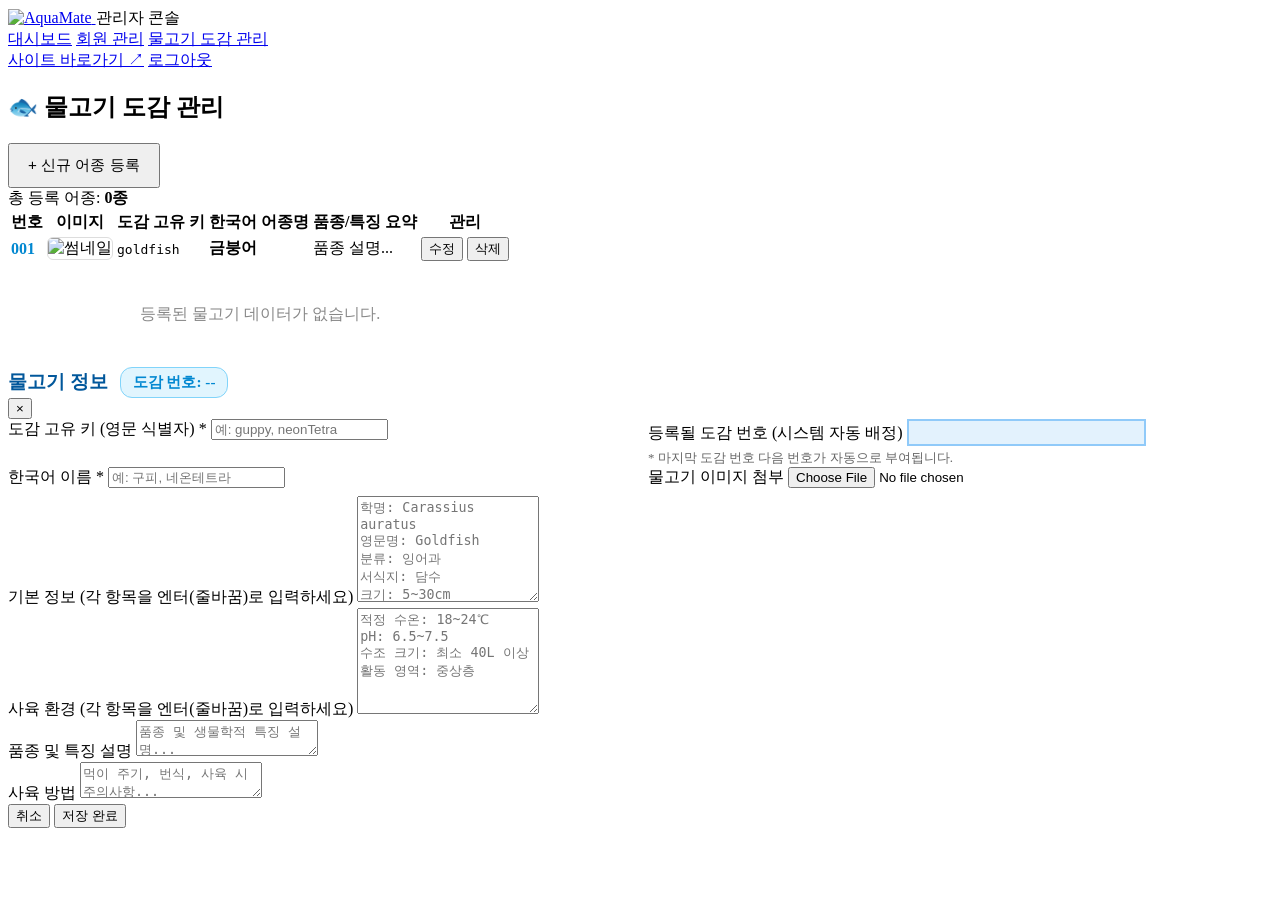
==== src/main/resources/templates/admin/fish.html @ 493bbc46 "Feat: 관리자 콘솔(대시보드, 회원 관리, 도감 관리) 및 권한 제어 구현 - [auth] Role 열거형(ROLE_USER, ROLE_ADMIN) 추가 및 세션 권한 연동 -" ====
<!DOCTYPE html>
<html lang="ko" xmlns:th="http://www.thymeleaf.org">
<head>
    <meta charset="UTF-8">
    <meta name="viewport" content="width=device-width, initial-scale=1.0">
    <title>AquaMate 관리자 : 물고기 도감 관리</title>
    <link rel="stylesheet" href="/aquamate/css/admin.css?v=3">
    <script src="https://code.jquery.com/jquery-3.7.1.min.js"></script>
    <script src="/aquamate/js/admin.js?v=3"></script>
</head>
<body>
    <header class="admin-header">
        <div class="logo-area">
            <a href="/aquamate/admin">
                <img src="/aquamate/images/logo.png" alt="AquaMate">
            </a>
            <span class="badge">관리자 콘솔</span>
        </div>
        <nav class="admin-nav">
            <a href="/aquamate/admin">대시보드</a>
            <a href="/aquamate/admin/users">회원 관리</a>
            <a href="/aquamate/admin/fish" class="active">물고기 도감 관리</a>
        </nav>
        <div class="user-actions">
            <a href="/aquamate/" class="btn-site" target="_blank">사이트 바로가기 ↗</a>
            <a href="/aquamate/logout" class="btn-logout">로그아웃</a>
        </div>
    </header>

    <div class="admin-container">
        <div class="page-title">
            <h2>🐟 물고기 도감 관리</h2>
            <button type="button" class="btn btn-success" onclick="openFishModal('')" style="padding: 10px 18px; font-size: 0.95rem;">+ 신규 어종 등록</button>
        </div>

        <div class="card-table">
            <div class="card-header-bar">
                <div>
                    총 등록 어종: <strong th:text="${#lists.size(fishList)} + '종'">0종</strong>
                </div>
            </div>

            <table>
                <thead>
                    <tr>
                        <th>번호</th>
                        <th>이미지</th>
                        <th>도감 고유 키</th>
                        <th>한국어 어종명</th>
                        <th>품종/특징 요약</th>
                        <th>관리</th>
                    </tr>
                </thead>
                <tbody>
                    <tr th:each="fish : ${fishList}">
                        <td><span style="font-weight: bold; color: #0288d1;" th:text="${fish.num}">001</span></td>
                        <td>
                            <img th:src="@{${fish.img != null && fish.img.startsWith('/') ? fish.img : '/' + fish.img}}"
                                 onerror="this.onerror=null; this.src='/aquamate/images/fish_gold.jpg';"
                                 alt="썸네일"
                                 style="width: 48px; height: 48px; object-fit: cover; border-radius: 6px; border: 1px solid #ddd;">
                        </td>
                        <td><code th:text="${fish.key}">goldfish</code></td>
                        <td><strong th:text="${fish.name}">금붕어</strong></td>
                        <td style="max-width: 320px; white-space: nowrap; overflow: hidden; text-overflow: ellipsis;" th:text="${fish.type}">품종 설명...</td>
                        <td>
                            <button type="button" class="btn btn-primary" th:onclick="openFishModal([[${fish.key}]])">수정</button>
                            <button type="button" class="btn btn-danger" th:onclick="deleteFish([[${fish.key}]], [[${fish.name}]])">삭제</button>
                        </td>
                    </tr>
                    <tr th:if="${#lists.isEmpty(fishList)}">
                        <td colspan="6" style="text-align: center; padding: 40px; color: #888;">등록된 물고기 데이터가 없습니다.</td>
                    </tr>
                </tbody>
            </table>
        </div>
    </div>

    <!-- 물고기 등록 / 수정 모달 -->
    <div id="fishModal" class="modal">
        <div class="modal-content">
            <div class="modal-header">
                <div style="display: flex; align-items: center; gap: 12px;">
                    <h3 id="fishModalTitle" style="margin: 0; color: #01579b;">물고기 정보</h3>
                    <span id="fishNumBadge" style="background: #e1f5fe; color: #0288d1; padding: 4px 12px; border-radius: 12px; font-weight: bold; font-size: 0.95rem; border: 1px solid #81d4fa;">
                        도감 번호: <strong id="fishNumBadgeVal">--</strong>
                    </span>
                </div>
                <button type="button" class="close-btn" onclick="closeModal('fishModal')">&times;</button>
            </div>
            <form id="fishForm" onsubmit="event.preventDefault(); submitFishForm();" enctype="multipart/form-data">
                <div style="display: grid; grid-template-columns: 1fr 1fr; gap: 16px;">
                    <div class="form-group">
                        <label for="fishKey">도감 고유 키 (영문 식별자) *</label>
                        <input type="text" id="fishKey" class="form-control" placeholder="예: guppy, neonTetra" required>
                    </div>
                    <div class="form-group">
                        <label for="fishNum">등록될 도감 번호 (시스템 자동 배정)</label>
                        <input type="text" id="fishNum" class="form-control" readonly style="background-color: #e3f2fd; cursor: not-allowed; font-weight: bold; font-size: 1.1rem; color: #01579b; border: 2px solid #90caf9;">
                        <small style="color: #666; font-size: 0.8rem; margin-top: 4px; display: block;">* 마지막 도감 번호 다음 번호가 자동으로 부여됩니다.</small>
                    </div>
                </div>

                <div style="display: grid; grid-template-columns: 1fr 1fr; gap: 16px;">
                    <div class="form-group">
                        <label for="fishName">한국어 이름 *</label>
                        <input type="text" id="fishName" class="form-control" placeholder="예: 구피, 네온테트라" required>
                    </div>
                    <div class="form-group">
                        <label for="fishImgFile">물고기 이미지 첨부</label>
                        <input type="file" id="fishImgFile" accept="image/*" class="form-control" onchange="previewFishImage(this)">
                        <input type="hidden" id="fishImg">
                        <div id="previewArea" style="margin-top: 8px;">
                            <img id="imgPreview" src="" alt="이미지 미리보기" style="display:none; width: 80px; height: 80px; object-fit: cover; border-radius: 6px; border: 1px solid #ccc;">
                        </div>
                    </div>
                </div>

                <div class="form-group">
                    <label for="fishBasic">기본 정보 (각 항목을 엔터(줄바꿈)로 입력하세요)</label>
                    <textarea id="fishBasic" class="form-control" style="min-height: 100px;" placeholder="학명: Carassius auratus&#10;영문명: Goldfish&#10;분류: 잉어과&#10;서식지: 담수&#10;크기: 5~30cm"></textarea>
                </div>

                <div class="form-group">
                    <label for="fishEnv">사육 환경 (각 항목을 엔터(줄바꿈)로 입력하세요)</label>
                    <textarea id="fishEnv" class="form-control" style="min-height: 100px;" placeholder="적정 수온: 18~24℃&#10;pH: 6.5~7.5&#10;수조 크기: 최소 40L 이상&#10;활동 영역: 중상층"></textarea>
                </div>

                <div class="form-group">
                    <label for="fishType">품종 및 특징 설명</label>
                    <textarea id="fishType" class="form-control" placeholder="품종 및 생물학적 특징 설명..."></textarea>
                </div>

                <div class="form-group">
                    <label for="fishTaming">사육 방법</label>
                    <textarea id="fishTaming" class="form-control" placeholder="먹이 주기, 번식, 사육 시 주의사항..."></textarea>
                </div>

                <div class="modal-footer">
                    <button type="button" class="btn btn-secondary" onclick="closeModal('fishModal')">취소</button>
                    <button type="submit" class="btn btn-success">저장 완료</button>
                </div>
            </form>
        </div>
    </div>

    <script>
        // 브라우저 캐시 문제 대비 전역 바인딩 안전장치
        if (typeof window.previewFishImage !== 'function') {
            window.previewFishImage = function(input) {
                if (input.files && input.files[0]) {
                    const reader = new FileReader();
                    reader.onload = function(e) {
                        $('#imgPreview').attr('src', e.target.result).show();
                    };
                    reader.readAsDataURL(input.files[0]);
                } else {
                    $('#imgPreview').hide().attr('src', '');
                }
            };
        }
    </script>
</body>
</html>
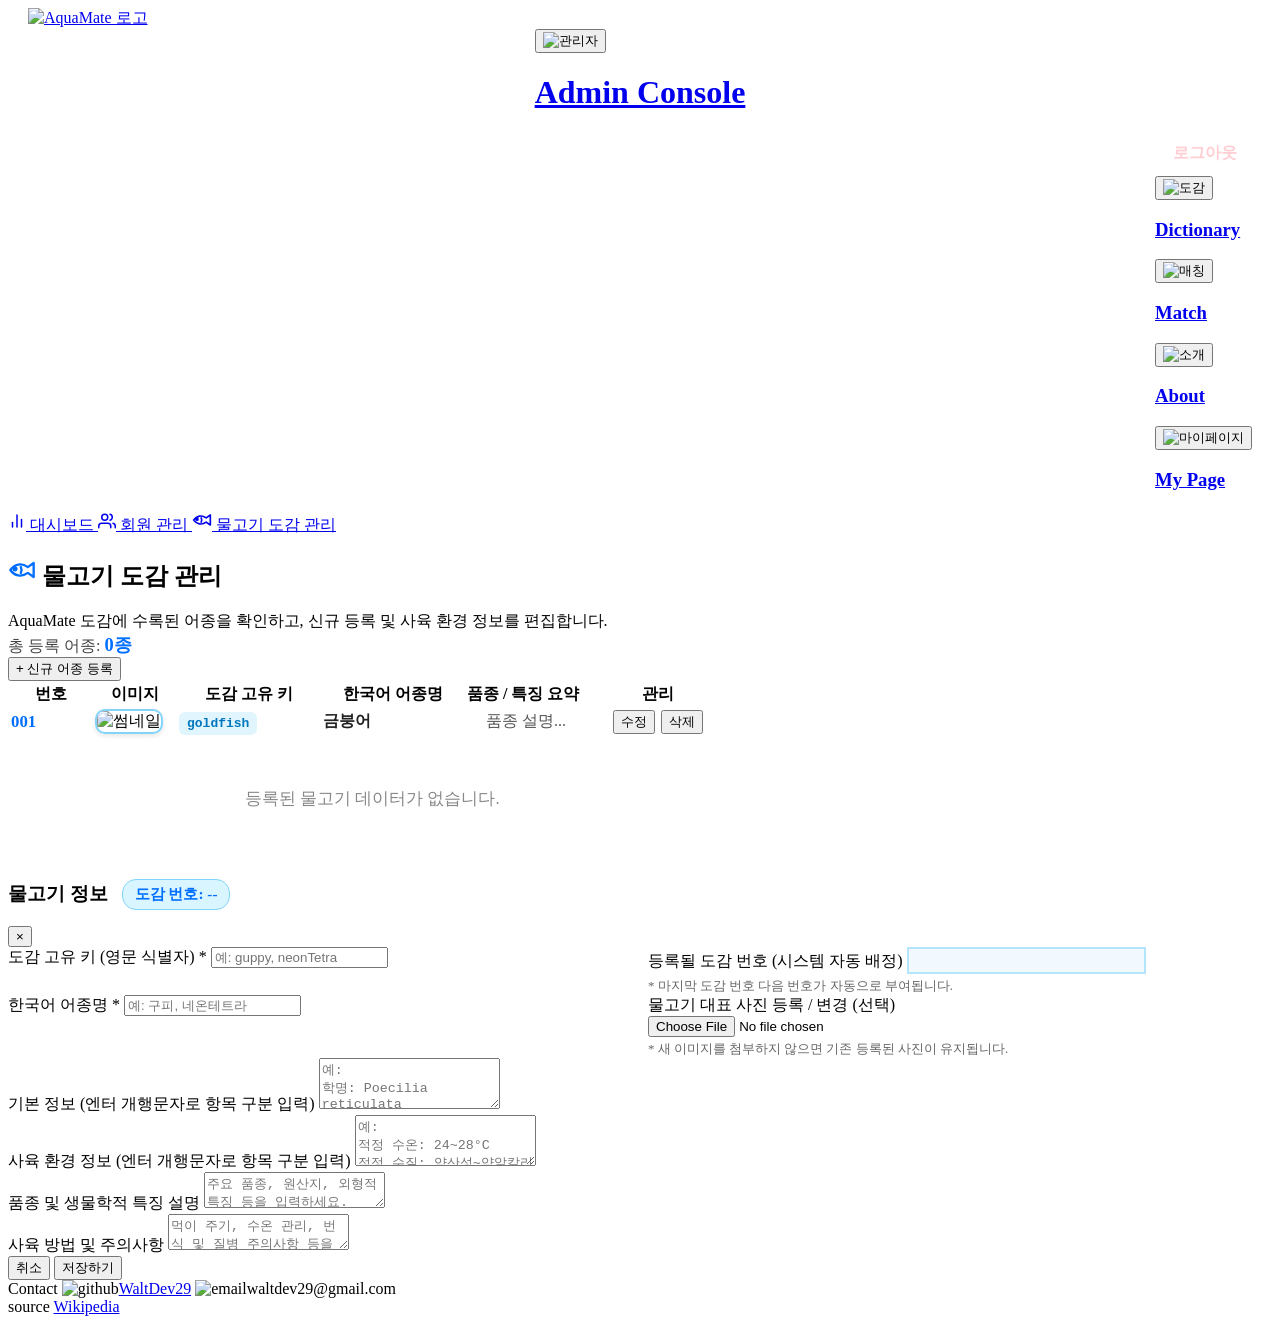
==== commit 630be924: "Style & Refactor: 관리자 콘솔 톤앤매너 리디자인, SVG 아이콘 적용 및 보안·이미지 관리 개선 - [ui] 관리자 콘솔(대시보드, 회원 관리, 도감 관리) 전반을 " ====
--- a/src/main/resources/templates/admin/fish.html
+++ b/src/main/resources/templates/admin/fish.html
@@ -4,85 +4,173 @@
     <meta charset="UTF-8">
     <meta name="viewport" content="width=device-width, initial-scale=1.0">
     <title>AquaMate 관리자 : 물고기 도감 관리</title>
-    <link rel="stylesheet" href="/aquamate/css/admin.css?v=3">
+    <link rel="stylesheet" href="/aquamate/css/admin.css?v=5">
     <script src="https://code.jquery.com/jquery-3.7.1.min.js"></script>
-    <script src="/aquamate/js/admin.js?v=3"></script>
+    <script>
+        // 전역 스코프 안전장치 (이미지 미리보기)
+        function previewFishImage(input) {
+            if (input.files && input.files[0]) {
+                const reader = new FileReader();
+                reader.onload = function(e) {
+                    $('#imgPreview').attr('src', e.target.result).show();
+                };
+                reader.readAsDataURL(input.files[0]);
+            } else {
+                $('#imgPreview').hide().attr('src', '');
+            }
+        }
+    </script>
+    <script src="/aquamate/js/admin.js?v=4"></script>
 </head>
 <body>
-    <header class="admin-header">
-        <div class="logo-area">
+    <header>
+        <div style="flex: 1;">
+            <a href="/aquamate/" style="display: inline-block; margin-left: 20px;">
+                <img src="/aquamate/images/logo.png" width="200px" alt="AquaMate 로고">
+            </a>
+        </div>
+        <div id="head" style="display: flex; justify-content: center;">
             <a href="/aquamate/admin">
-                <img src="/aquamate/images/logo.png" alt="AquaMate">
+                <button id="btn_admin_head"><img src="/aquamate/images/user.png" alt="관리자"></button>
+                <h1>Admin Console</h1>
             </a>
-            <span class="badge">관리자 콘솔</span>
-        </div>
-        <nav class="admin-nav">
-            <a href="/aquamate/admin">대시보드</a>
-            <a href="/aquamate/admin/users">회원 관리</a>
-            <a href="/aquamate/admin/fish" class="active">물고기 도감 관리</a>
-        </nav>
-        <div class="user-actions">
-            <a href="/aquamate/" class="btn-site" target="_blank">사이트 바로가기 ↗</a>
-            <a href="/aquamate/logout" class="btn-logout">로그아웃</a>
+        </div>
+        <div style="flex: 1; display: flex; flex-direction: column; align-items: flex-end; gap: 12px; margin-right: 20px; margin-top: 10px;">
+            <div style="display: flex; gap: 15px; margin-right: 15px;">
+                <a href="/aquamate/" style="color: white; text-decoration: none; font-weight: bold; cursor: pointer;">사이트 메인 ↗</a>
+                <a href="/aquamate/logout" style="color: #ffcdd2; text-decoration: none; font-weight: bold; cursor: pointer;">로그아웃</a>
+            </div>
+            <nav class="global-nav">
+                <div id="dic">
+                    <a href="/aquamate/dictionary">
+                        <button id="btn_dic"><img src="/aquamate/images/book.png" alt="도감"></button>
+                        <h3>Dictionary</h3>
+                    </a>
+                </div>
+                <div id="match">
+                    <a href="/aquamate/match">
+                        <button id="btn_match"><img src="/aquamate/images/heart.png" alt="매칭"></button>
+                        <h3>Match</h3>
+                    </a>
+                </div>
+                <div id="about">
+                    <a href="/aquamate/about">
+                        <button id="btn_about"><img src="/aquamate/images/bookmark.png" alt="소개"></button>
+                        <h3>About</h3>
+                    </a>
+                </div>
+                <div id="mypage_nav">
+                    <a href="/aquamate/myPage">
+                        <button id="btn_mypage_nav"><img src="/aquamate/images/user.png" alt="마이페이지"></button>
+                        <h3>My Page</h3>
+                    </a>
+                </div>
+            </nav>
         </div>
     </header>
 
-    <div class="admin-container">
-        <div class="page-title">
-            <h2>🐟 물고기 도감 관리</h2>
-            <button type="button" class="btn btn-success" onclick="openFishModal('')" style="padding: 10px 18px; font-size: 0.95rem;">+ 신규 어종 등록</button>
-        </div>
-
-        <div class="card-table">
-            <div class="card-header-bar">
-                <div>
-                    총 등록 어종: <strong th:text="${#lists.size(fishList)} + '종'">0종</strong>
-                </div>
+    <div class="admin-subnav">
+        <a href="/aquamate/admin">
+            <svg viewBox="0 0 24 24" width="18" height="18" stroke="currentColor" stroke-width="2" fill="none" stroke-linecap="round" stroke-linejoin="round">
+                <line x1="18" y1="20" x2="18" y2="10"></line>
+                <line x1="12" y1="20" x2="12" y2="4"></line>
+                <line x1="6" y1="20" x2="6" y2="14"></line>
+            </svg>
+            대시보드
+        </a>
+        <a href="/aquamate/admin/users">
+            <svg viewBox="0 0 24 24" width="18" height="18" stroke="currentColor" stroke-width="2" fill="none" stroke-linecap="round" stroke-linejoin="round">
+                <path d="M17 21v-2a4 4 0 0 0-4-4H5a4 4 0 0 0-4 4v2"></path>
+                <circle cx="9" cy="7" r="4"></circle>
+                <path d="M23 21v-2a4 4 0 0 0-3-3.87"></path>
+                <path d="M16 3.13a4 4 0 0 1 0 7.75"></path>
+            </svg>
+            회원 관리
+        </a>
+        <a href="/aquamate/admin/fish" class="active">
+            <svg viewBox="0 0 24 24" width="20" height="20" stroke="currentColor" stroke-width="2" fill="none" stroke-linecap="round" stroke-linejoin="round">
+                <path d="M2 12c3.5-5 9.5-6.5 15-2.5l5-3.5v12l-5-3.5c-5.5 4-11.5 2.5-15-2.5z"></path>
+                <circle cx="6" cy="11" r="1.2" fill="currentColor"></circle>
+                <path d="M11 9.5c0.8 1.5 0.8 3.5 0 5"></path>
+            </svg>
+            물고기 도감 관리
+        </a>
+    </div>
+
+    <main>
+        <div id="gradient_top"></div>
+        <section class="admin-section">
+            <h2 class="section-title">
+                <svg viewBox="0 0 24 24" width="28" height="28" stroke="rgb(0, 110, 255)" stroke-width="2" fill="none" stroke-linecap="round" stroke-linejoin="round">
+                    <path d="M2 12c3.5-5 9.5-6.5 15-2.5l5-3.5v12l-5-3.5c-5.5 4-11.5 2.5-15-2.5z"></path>
+                    <circle cx="6" cy="11" r="1.2" fill="currentColor"></circle>
+                    <path d="M11 9.5c0.8 1.5 0.8 3.5 0 5"></path>
+                </svg>
+                물고기 도감 관리
+            </h2>
+            <div class="section-subtitle">AquaMate 도감에 수록된 어종을 확인하고, 신규 등록 및 사육 환경 정보를 편집합니다.</div>
+
+            <div class="admin-table-container">
+                <div class="table-top-bar">
+                    <div style="font-size: 1rem; color: #444;">
+                        총 등록 어종: <strong style="color: rgb(0, 110, 255); font-size: 1.15rem;" th:text="${#lists.size(fishList)} + '종'">0종</strong>
+                    </div>
+                    <div>
+                        <button type="button" class="aqua-btn aqua-btn-success" onclick="openFishModal('')">+ 신규 어종 등록</button>
+                    </div>
+                </div>
+
+                <table class="admin-table">
+                    <thead>
+                        <tr>
+                            <th style="width: 80px;">번호</th>
+                            <th style="width: 80px;">이미지</th>
+                            <th style="width: 140px;">도감 고유 키</th>
+                            <th style="width: 140px;">한국어 어종명</th>
+                            <th>품종 / 특징 요약</th>
+                            <th style="width: 150px;">관리</th>
+                        </tr>
+                    </thead>
+                    <tbody>
+                        <tr th:each="fish : ${fishList}">
+                            <td>
+                                <span style="font-weight: bold; color: rgb(0, 110, 255); font-size: 1.05rem;" th:text="${fish.num}">001</span>
+                            </td>
+                            <td>
+                                <img th:src="@{${fish.img != null && fish.img.startsWith('/') ? fish.img : '/' + fish.img}}"
+                                     onerror="this.onerror=null; this.src='/aquamate/images/fish_gold.jpg';"
+                                     alt="썸네일"
+                                     style="width: 50px; height: 50px; object-fit: cover; border-radius: 10px; border: 2px solid #81d4fa; box-shadow: 0 2px 5px rgba(0,0,0,0.1);">
+                            </td>
+                            <td><code style="background: #e1f5fe; padding: 4px 8px; border-radius: 6px; color: #0277bd; font-weight: bold;" th:text="${fish.key}">goldfish</code></td>
+                            <td><strong style="color: #222;" th:text="${fish.name}">금붕어</strong></td>
+                            <td style="max-width: 320px; white-space: nowrap; overflow: hidden; text-overflow: ellipsis; text-align: left; padding-left: 20px; color: #555;" th:text="${fish.type}">품종 설명...</td>
+                            <td>
+                                <div style="display: flex; justify-content: center; gap: 6px;">
+                                    <button type="button" class="aqua-btn aqua-btn-sm" th:onclick="openFishModal([[${fish.key}]])">수정</button>
+                                    <button type="button" class="aqua-btn aqua-btn-danger aqua-btn-sm" th:onclick="deleteFish([[${fish.key}]], [[${fish.name}]])">삭제</button>
+                                </div>
+                            </td>
+                        </tr>
+                        <tr th:if="${#lists.isEmpty(fishList)}">
+                            <td colspan="6" style="text-align: center; padding: 50px; color: #888; font-size: 1.05rem;">
+                                등록된 물고기 데이터가 없습니다.
+                            </td>
+                        </tr>
+                    </tbody>
+                </table>
             </div>
-
-            <table>
-                <thead>
-                    <tr>
-                        <th>번호</th>
-                        <th>이미지</th>
-                        <th>도감 고유 키</th>
-                        <th>한국어 어종명</th>
-                        <th>품종/특징 요약</th>
-                        <th>관리</th>
-                    </tr>
-                </thead>
-                <tbody>
-                    <tr th:each="fish : ${fishList}">
-                        <td><span style="font-weight: bold; color: #0288d1;" th:text="${fish.num}">001</span></td>
-                        <td>
-                            <img th:src="@{${fish.img != null && fish.img.startsWith('/') ? fish.img : '/' + fish.img}}"
-                                 onerror="this.onerror=null; this.src='/aquamate/images/fish_gold.jpg';"
-                                 alt="썸네일"
-                                 style="width: 48px; height: 48px; object-fit: cover; border-radius: 6px; border: 1px solid #ddd;">
-                        </td>
-                        <td><code th:text="${fish.key}">goldfish</code></td>
-                        <td><strong th:text="${fish.name}">금붕어</strong></td>
-                        <td style="max-width: 320px; white-space: nowrap; overflow: hidden; text-overflow: ellipsis;" th:text="${fish.type}">품종 설명...</td>
-                        <td>
-                            <button type="button" class="btn btn-primary" th:onclick="openFishModal([[${fish.key}]])">수정</button>
-                            <button type="button" class="btn btn-danger" th:onclick="deleteFish([[${fish.key}]], [[${fish.name}]])">삭제</button>
-                        </td>
-                    </tr>
-                    <tr th:if="${#lists.isEmpty(fishList)}">
-                        <td colspan="6" style="text-align: center; padding: 40px; color: #888;">등록된 물고기 데이터가 없습니다.</td>
-                    </tr>
-                </tbody>
-            </table>
-        </div>
-    </div>
+        </section>
+        <div id="gradient_bottom"></div>
+    </main>
 
     <!-- 물고기 등록 / 수정 모달 -->
     <div id="fishModal" class="modal">
         <div class="modal-content">
             <div class="modal-header">
-                <div style="display: flex; align-items: center; gap: 12px;">
-                    <h3 id="fishModalTitle" style="margin: 0; color: #01579b;">물고기 정보</h3>
-                    <span id="fishNumBadge" style="background: #e1f5fe; color: #0288d1; padding: 4px 12px; border-radius: 12px; font-weight: bold; font-size: 0.95rem; border: 1px solid #81d4fa;">
+                <div style="display: flex; align-items: center; gap: 14px;">
+                    <h3 id="fishModalTitle">물고기 정보</h3>
+                    <span id="fishNumBadge" style="background: rgba(0, 187, 255, 0.15); color: rgb(0, 110, 255); padding: 4px 12px; border-radius: 14px; font-weight: bold; font-size: 0.95rem; border: 1.5px solid rgb(129, 212, 250);">
                         도감 번호: <strong id="fishNumBadgeVal">--</strong>
                     </span>
                 </div>
@@ -96,69 +184,71 @@
                     </div>
                     <div class="form-group">
                         <label for="fishNum">등록될 도감 번호 (시스템 자동 배정)</label>
-                        <input type="text" id="fishNum" class="form-control" readonly style="background-color: #e3f2fd; cursor: not-allowed; font-weight: bold; font-size: 1.1rem; color: #01579b; border: 2px solid #90caf9;">
+                        <input type="text" id="fishNum" class="form-control" readonly style="background-color: #f1f8fe; cursor: not-allowed; font-weight: bold; font-size: 1.1rem; color: rgb(0, 110, 255); border: 2px solid #b3e5fc;">
                         <small style="color: #666; font-size: 0.8rem; margin-top: 4px; display: block;">* 마지막 도감 번호 다음 번호가 자동으로 부여됩니다.</small>
                     </div>
                 </div>
 
                 <div style="display: grid; grid-template-columns: 1fr 1fr; gap: 16px;">
                     <div class="form-group">
-                        <label for="fishName">한국어 이름 *</label>
+                        <label for="fishName">한국어 어종명 *</label>
                         <input type="text" id="fishName" class="form-control" placeholder="예: 구피, 네온테트라" required>
                     </div>
                     <div class="form-group">
-                        <label for="fishImgFile">물고기 이미지 첨부</label>
-                        <input type="file" id="fishImgFile" accept="image/*" class="form-control" onchange="previewFishImage(this)">
+                        <label for="fishImgFile">물고기 대표 사진 등록 / 변경 (선택)</label>
+                        <div style="display: flex; gap: 12px; align-items: center;">
+                            <input type="file" id="fishImgFile" class="form-control" accept="image/*" onchange="previewFishImage(this)" style="flex: 1;">
+                            <img id="imgPreview" src="" alt="미리보기" style="display: none; width: 48px; height: 48px; object-fit: cover; border-radius: 8px; border: 2px solid rgb(81, 185, 255); box-shadow: 0 2px 6px rgba(0,0,0,0.15);">
+                        </div>
                         <input type="hidden" id="fishImg">
-                        <div id="previewArea" style="margin-top: 8px;">
-                            <img id="imgPreview" src="" alt="이미지 미리보기" style="display:none; width: 80px; height: 80px; object-fit: cover; border-radius: 6px; border: 1px solid #ccc;">
-                        </div>
-                    </div>
-                </div>
-
-                <div class="form-group">
-                    <label for="fishBasic">기본 정보 (각 항목을 엔터(줄바꿈)로 입력하세요)</label>
-                    <textarea id="fishBasic" class="form-control" style="min-height: 100px;" placeholder="학명: Carassius auratus&#10;영문명: Goldfish&#10;분류: 잉어과&#10;서식지: 담수&#10;크기: 5~30cm"></textarea>
-                </div>
-
-                <div class="form-group">
-                    <label for="fishEnv">사육 환경 (각 항목을 엔터(줄바꿈)로 입력하세요)</label>
-                    <textarea id="fishEnv" class="form-control" style="min-height: 100px;" placeholder="적정 수온: 18~24℃&#10;pH: 6.5~7.5&#10;수조 크기: 최소 40L 이상&#10;활동 영역: 중상층"></textarea>
-                </div>
-
-                <div class="form-group">
-                    <label for="fishType">품종 및 특징 설명</label>
-                    <textarea id="fishType" class="form-control" placeholder="품종 및 생물학적 특징 설명..."></textarea>
-                </div>
-
-                <div class="form-group">
-                    <label for="fishTaming">사육 방법</label>
-                    <textarea id="fishTaming" class="form-control" placeholder="먹이 주기, 번식, 사육 시 주의사항..."></textarea>
+                        <small style="color: #666; font-size: 0.8rem; margin-top: 4px; display: block;">* 새 이미지를 첨부하지 않으면 기존 등록된 사진이 유지됩니다.</small>
+                    </div>
+                </div>
+
+                <div class="form-group">
+                    <label for="fishBasic">기본 정보 (엔터 개행문자로 항목 구분 입력)</label>
+                    <textarea id="fishBasic" class="form-control" rows="3" placeholder="예:
+학명: Poecilia reticulata
+크기: 3~5cm
+수명: 1~2년"></textarea>
+                </div>
+
+                <div class="form-group">
+                    <label for="fishEnv">사육 환경 정보 (엔터 개행문자로 항목 구분 입력)</label>
+                    <textarea id="fishEnv" class="form-control" rows="3" placeholder="예:
+적정 수온: 24~28°C
+적정 수질: 약산성~약알칼리성 (pH 6.8~7.8)
+수조 크기: 30L 이상 권장"></textarea>
+                </div>
+
+                <div class="form-group">
+                    <label for="fishType">품종 및 생물학적 특징 설명</label>
+                    <textarea id="fishType" class="form-control" rows="2" placeholder="주요 품종, 원산지, 외형적 특징 등을 입력하세요."></textarea>
+                </div>
+
+                <div class="form-group">
+                    <label for="fishTaming">사육 방법 및 주의사항</label>
+                    <textarea id="fishTaming" class="form-control" rows="2" placeholder="먹이 주기, 수온 관리, 번식 및 질병 주의사항 등을 입력하세요."></textarea>
                 </div>
 
                 <div class="modal-footer">
-                    <button type="button" class="btn btn-secondary" onclick="closeModal('fishModal')">취소</button>
-                    <button type="submit" class="btn btn-success">저장 완료</button>
+                    <button type="button" class="aqua-btn aqua-btn-secondary" onclick="closeModal('fishModal')">취소</button>
+                    <button type="submit" class="aqua-btn aqua-btn-success">저장하기</button>
                 </div>
             </form>
         </div>
     </div>
 
-    <script>
-        // 브라우저 캐시 문제 대비 전역 바인딩 안전장치
-        if (typeof window.previewFishImage !== 'function') {
-            window.previewFishImage = function(input) {
-                if (input.files && input.files[0]) {
-                    const reader = new FileReader();
-                    reader.onload = function(e) {
-                        $('#imgPreview').attr('src', e.target.result).show();
-                    };
-                    reader.readAsDataURL(input.files[0]);
-                } else {
-                    $('#imgPreview').hide().attr('src', '');
-                }
-            };
-        }
-    </script>
+    <footer>
+        <div id="contact">
+            <span id="contact_label">Contact</span>
+            <span class="label"><img src="/aquamate/images/github.png" id="img_github" alt="github"><a href="https://github.com/WaltDev29">WaltDev29</a></span>
+            <span class="label"><img src="/aquamate/images/email.png" id="img_email" alt="email">waltdev29@gmail.com</span>
+        </div>
+        <div id="source">
+            <span id="source_label">source</span>
+            <span class="label"><a href="https://ko.wikipedia.org/wiki/%EC%9C%84%ED%82%A4%EB%B0%B1%EA%B3%BC:%EB%8C%80%EB%AC%B8">Wikipedia</a></span>
+        </div>
+    </footer>
 </body>
 </html>
